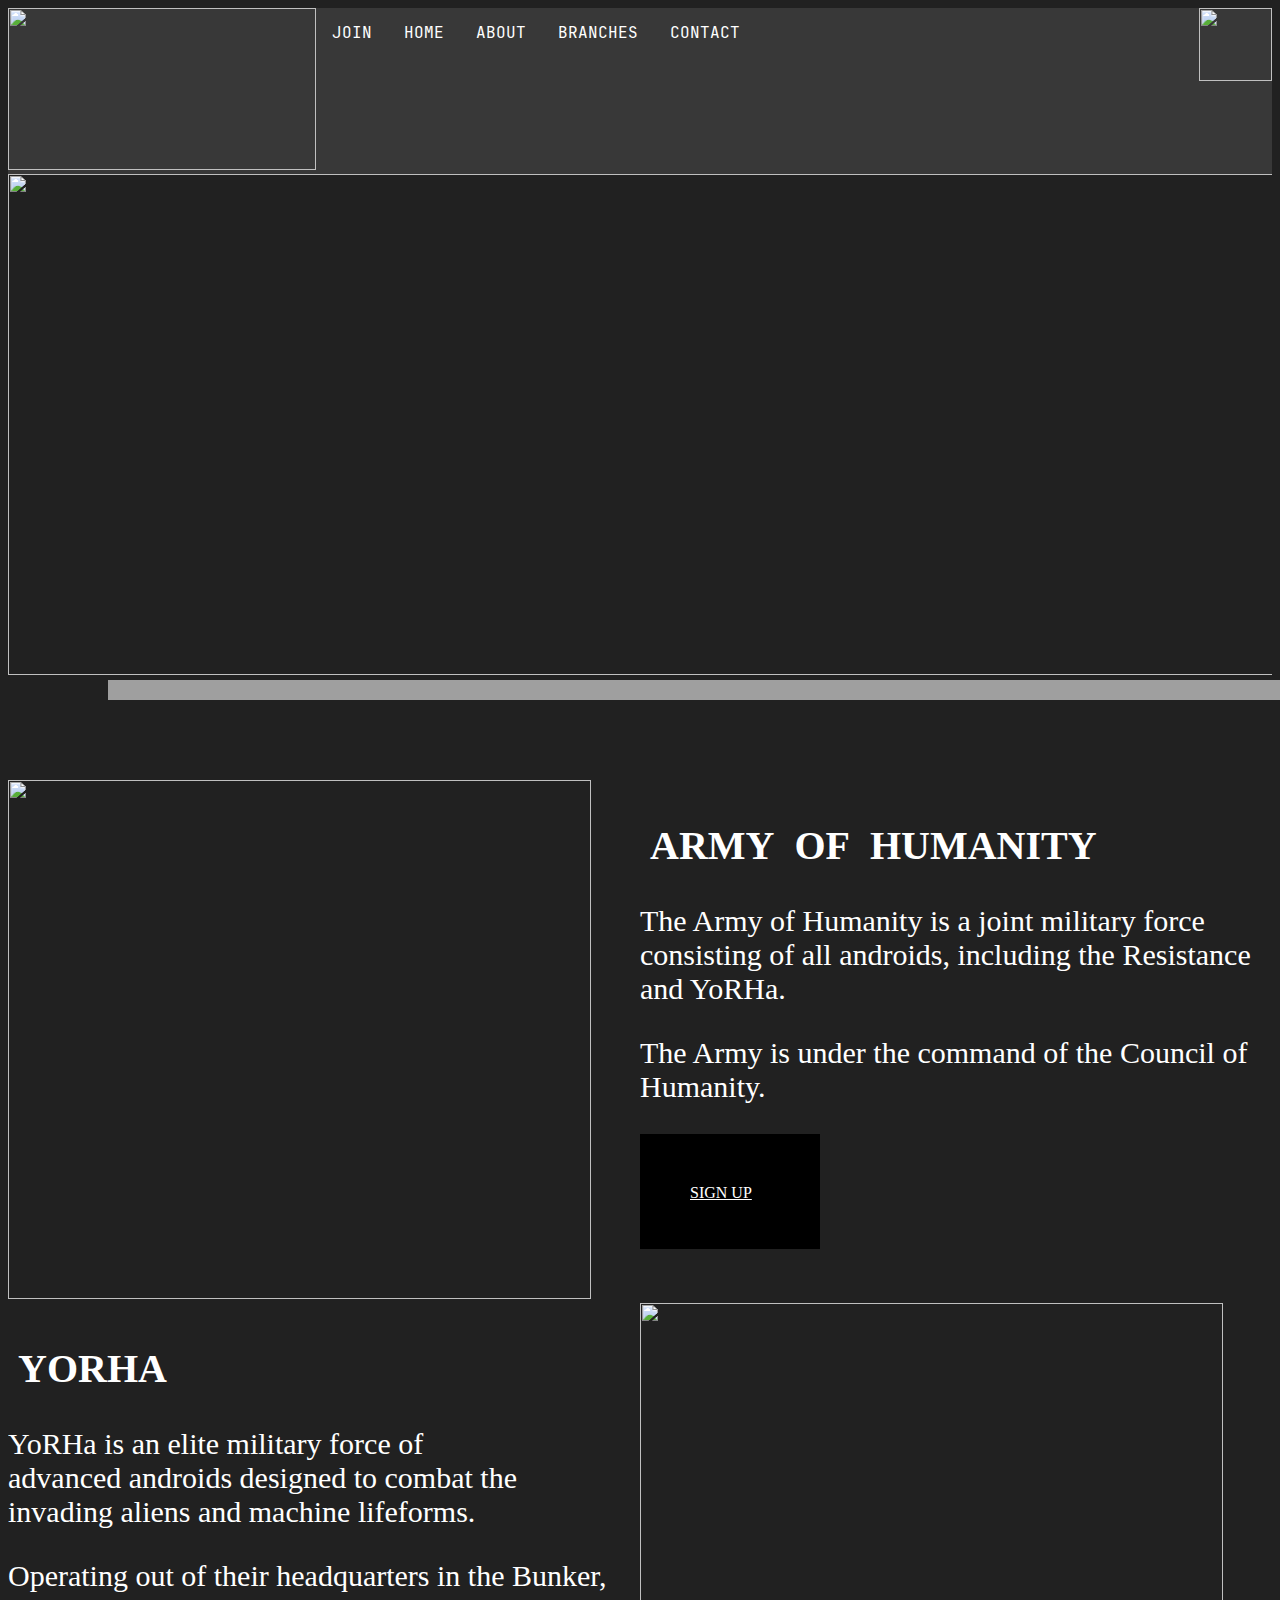
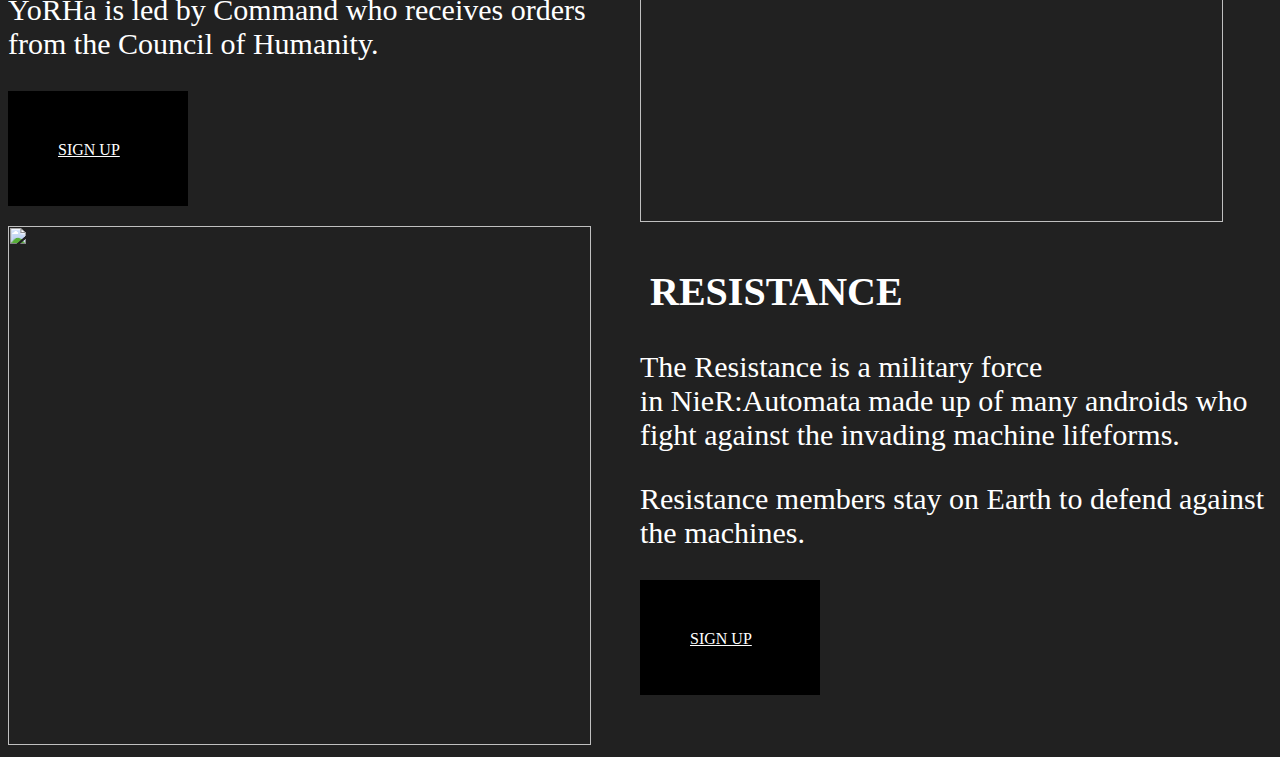
==== index.html @ aa00b7dc "Update index.html" ====
<!DOCTYPE html>
<html>
<head>
    <meta charset="UTF-8" />
    <title>YoRHa</title>
    <link rel="stylesheet" href="styles.css">
    
</head>
<ul>
    <li><img src="https://github.com/Henryje7/Henryje7.github.io/blob/main/NIER%20logo.png?raw=true" width="308" height="162"><br></li>
    <li><a href="#JOIN">JOIN</a></li>
    <li><a href="#HOME">HOME</a></li>
    <li><a href="#ABOUT">ABOUT</a></li>
    <li><a href="#BRANCHES">BRANCHES</a></li>
    <li><a href="#CONTACT">CONTACT</a></li>
    <li style="float:right"><img src="https://github.com/Henryje7/Henryje7.github.io/blob/main/icons8-flower-30.png?raw=true" width="73" height="73"></li>
  </ul>
<img src="https://github.com/Henryje7/Henryje7.github.io/blob/main/ForTheGlory.png?raw=true" class= "large" width="1559.2" height="618" >
<div class="bar">
    </div>
<div class="sidebyside">

    <div>
      <img src="https://github.com/Henryje7/Henryje7.github.io/blob/main/1st.png?raw=true"  width="583" height="519">
    </div>
    
    <div>
      <h2>ARMY OF HUMANITY</h2>
      <p>The Army of Humanity is a joint military force consisting of all androids, including the Resistance and YoRHa.</p>
      <p>The Army is under the command of the Council of Humanity.</p>
      <div class="SignUp">
        <a href="https://nier.fandom.com/wiki/Army_of_Humanity"style="color: inherit;"target="_blank">SIGN UP</a>
      </div>
    </div>
  </div>


  <div class="sidebyside">
    <div>
        <h2>YORHA</h2>
        <p>YoRHa is an elite military force of advanced androids designed to combat the invading aliens and machine lifeforms. </p>
        <p>Operating out of their headquarters in the Bunker, YoRHa is led by Command who receives orders from the Council of Humanity.</p>
        <div class="SignUp">
          <a href="https://nier.fandom.com/wiki/YoRHa"style="color: inherit;"target="_blank">SIGN UP</a>
        </div>
      </div>

    <div>
      <img src="https://github.com/Henryje7/Henryje7.github.io/blob/main/2nd.png?raw=true"  width="583" height="519">
    </div>
  </div>


  <div class="sidebyside">
    <div>
      <img src="https://github.com/Henryje7/Henryje7.github.io/blob/main/3rd.png?raw=true"  width="583" height="519">
    </div>
    
    <div>
      <h2>RESISTANCE</h2>
      <p>The Resistance is a military force in NieR:Automata made up of many androids who fight against the invading machine lifeforms.</p>
      <p>Resistance members stay on Earth to defend against the machines.</p>
      <div class="SignUp">
        <a href="https://nier.fandom.com/wiki/Resistance"style="color: inherit;"target="_blank">SIGN UP</a>
      </div>
    </div>


<body>

</body>
</html>
---- styles.css ----
@font-face {
    font-family: 'JetBrainsMono';
    src: url('JetBrainsMono-Regular.woff2') format('woff2');
    font-weight: normal;
    font-style: normal;
  }

  @font-face {
    font-family: 'dotgothic';
    src: url('dotgothic16-0-400-normal.woff2') format('woff2');
    font-weight: normal;
    font-style: normal;
  }



  
body{
    background-color: #212121;
}

ul {
    list-style-type: none;
    margin: 0;
    padding: 0;
    overflow: hidden;
    background-color: #383838;
}
  
li {
    float: left;
}
  
li a{
    font-family: "JetBrainsMono";
    font-size: 20;
    display: block;
    color: white;
    text-align: center;
    padding: 14px 16px;
    text-decoration: none;
}
  
li a:hover {
    background-color: #1a1a1a;
  }

img.large{
    height: 100%;
    margin: 0;
    padding: 0;
}

img.large {
    padding: 0;
    display: block;
    margin: 0 auto;
    max-height: 100%;
    max-width: 100%;
}
div.bar {
    background-color: #9F9F9F;
    width: 1400px;
    margin-left: 100px;
    padding: 10px;
    margin-top: 5px;
 	margin-bottom: 80px;
  }
div.sidebyside {
    width:100%;
    overflow:auto;
  }
div.sidebyside div {
    width:50%;  
    float:left;
  }
div.sidebyside div h2{
    font-family: "dotgothic";
    font-size: 40px;
    color: white;
    border-left: 10px black;
    padding-left: 10px;
}
div.sidebyside div p{
    color: white;
    font-size: 30px;
}
div.sidebyside div div.SignUp {
    color: white;
    background-color: black;
    border: 50px solid black;
    width: 80px;
    height: 15px;
   
 	
  }
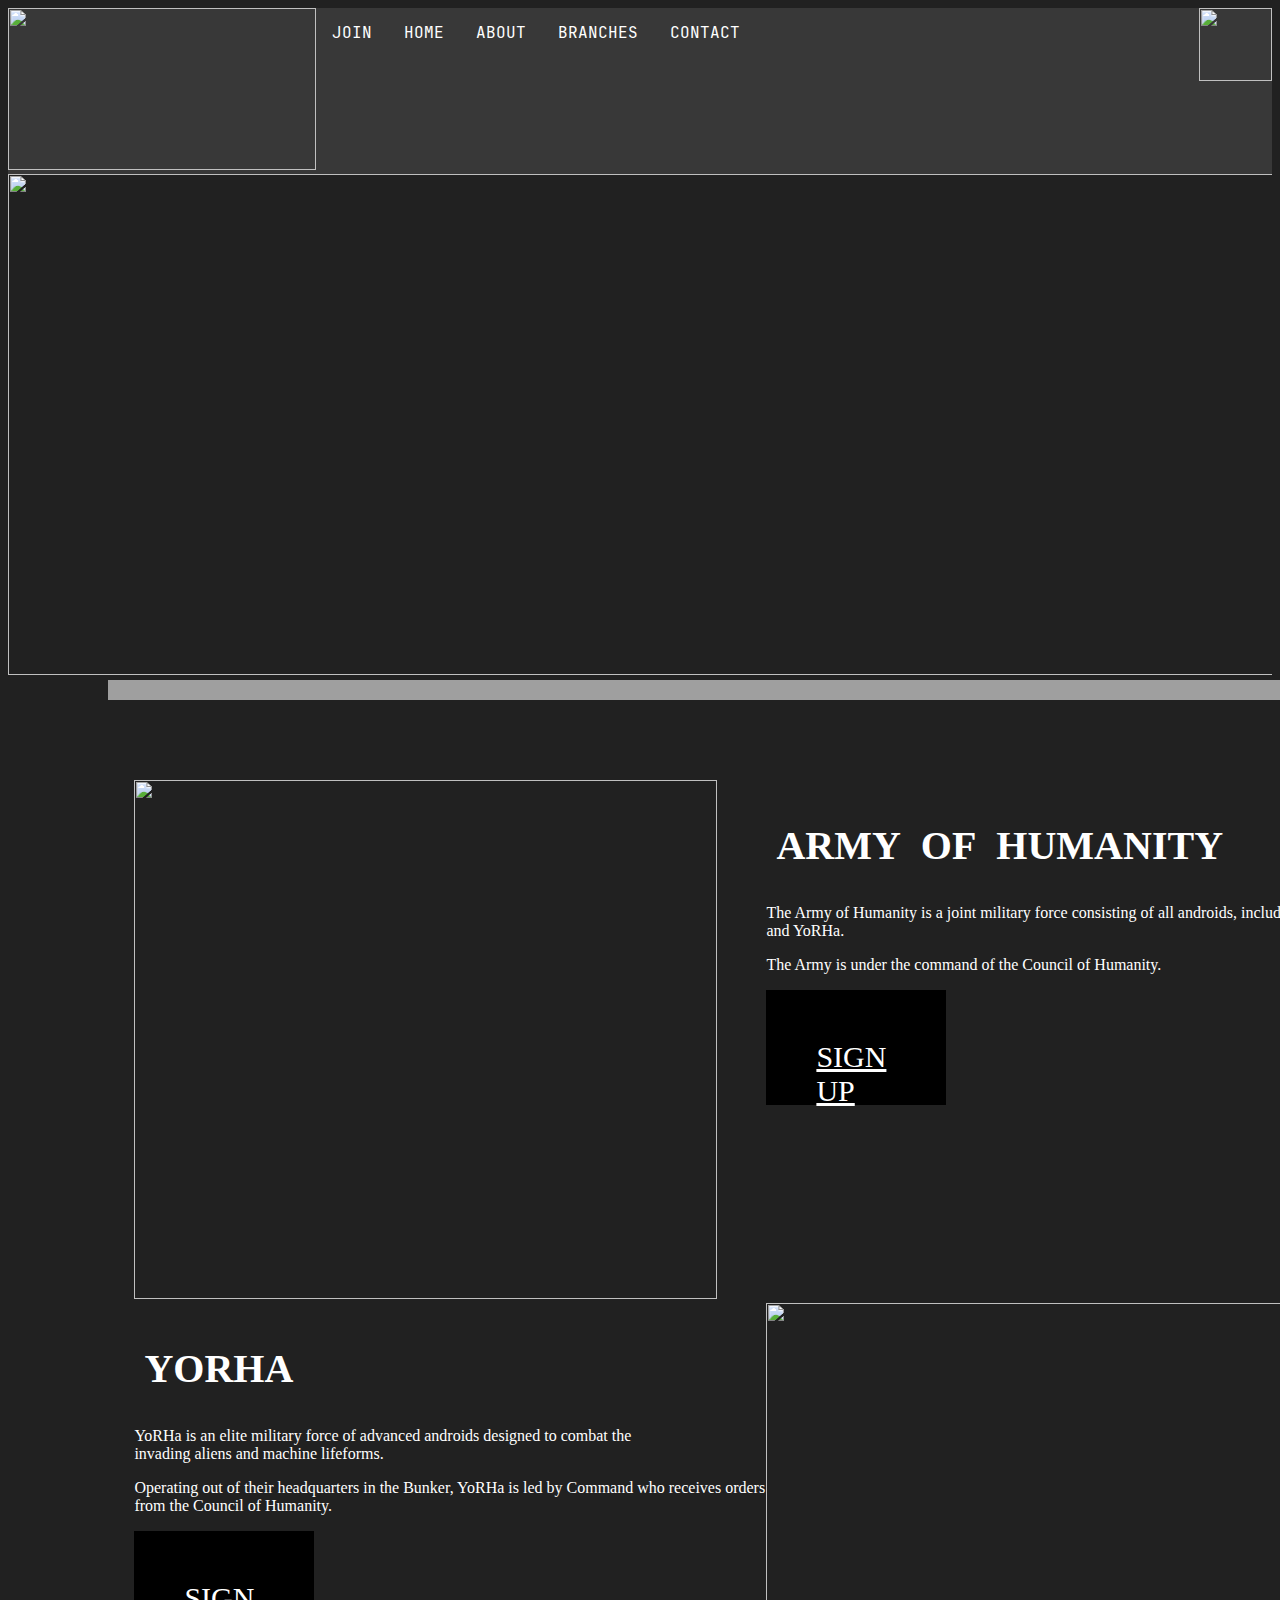
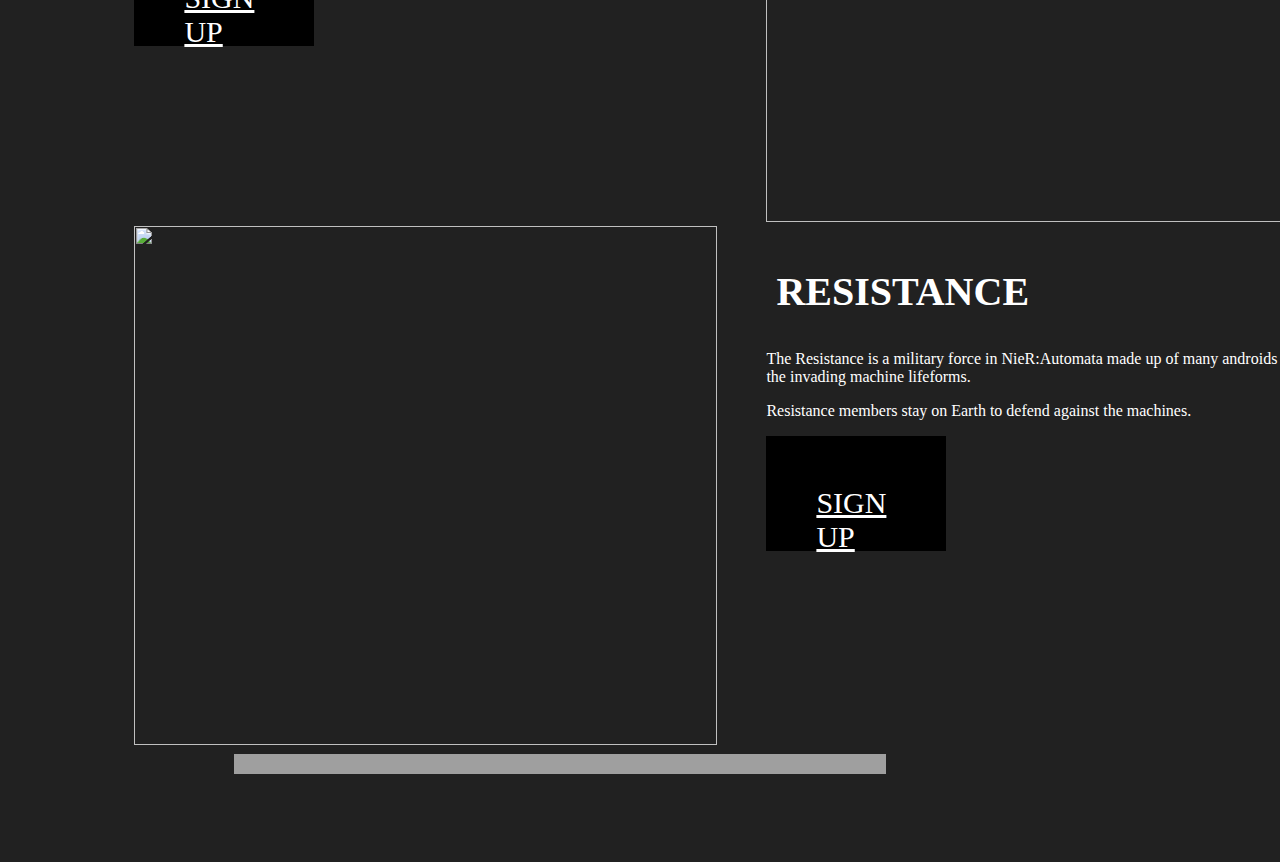
==== commit cc482a80: "Update index.html" ====
--- a/index.html
+++ b/index.html
@@ -65,7 +65,8 @@
       </div>
     </div>
 
-
+<div class="bar">
+    </div>
 <body>
 
 </body>
--- a/styles.css
+++ b/styles.css
@@ -60,7 +60,7 @@
 }
 div.bar {
     background-color: #9F9F9F;
-    width: 1400px;
+    width: 1300px;
     margin-left: 100px;
     padding: 10px;
     margin-top: 5px;
@@ -69,6 +69,7 @@
 div.sidebyside {
     width:100%;
     overflow:auto;
+    margin-left: 10%;
   }
 div.sidebyside div {
     width:50%;  
@@ -83,14 +84,14 @@
 }
 div.sidebyside div p{
     color: white;
+    font-family:'Franklin Gothic Medium', 'Arial Narrow', Arial, sans-serif
     font-size: 30px;
 }
 div.sidebyside div div.SignUp {
     color: white;
+    font-size: 30px;
     background-color: black;
     border: 50px solid black;
     width: 80px;
     height: 15px;
-   
- 	
   }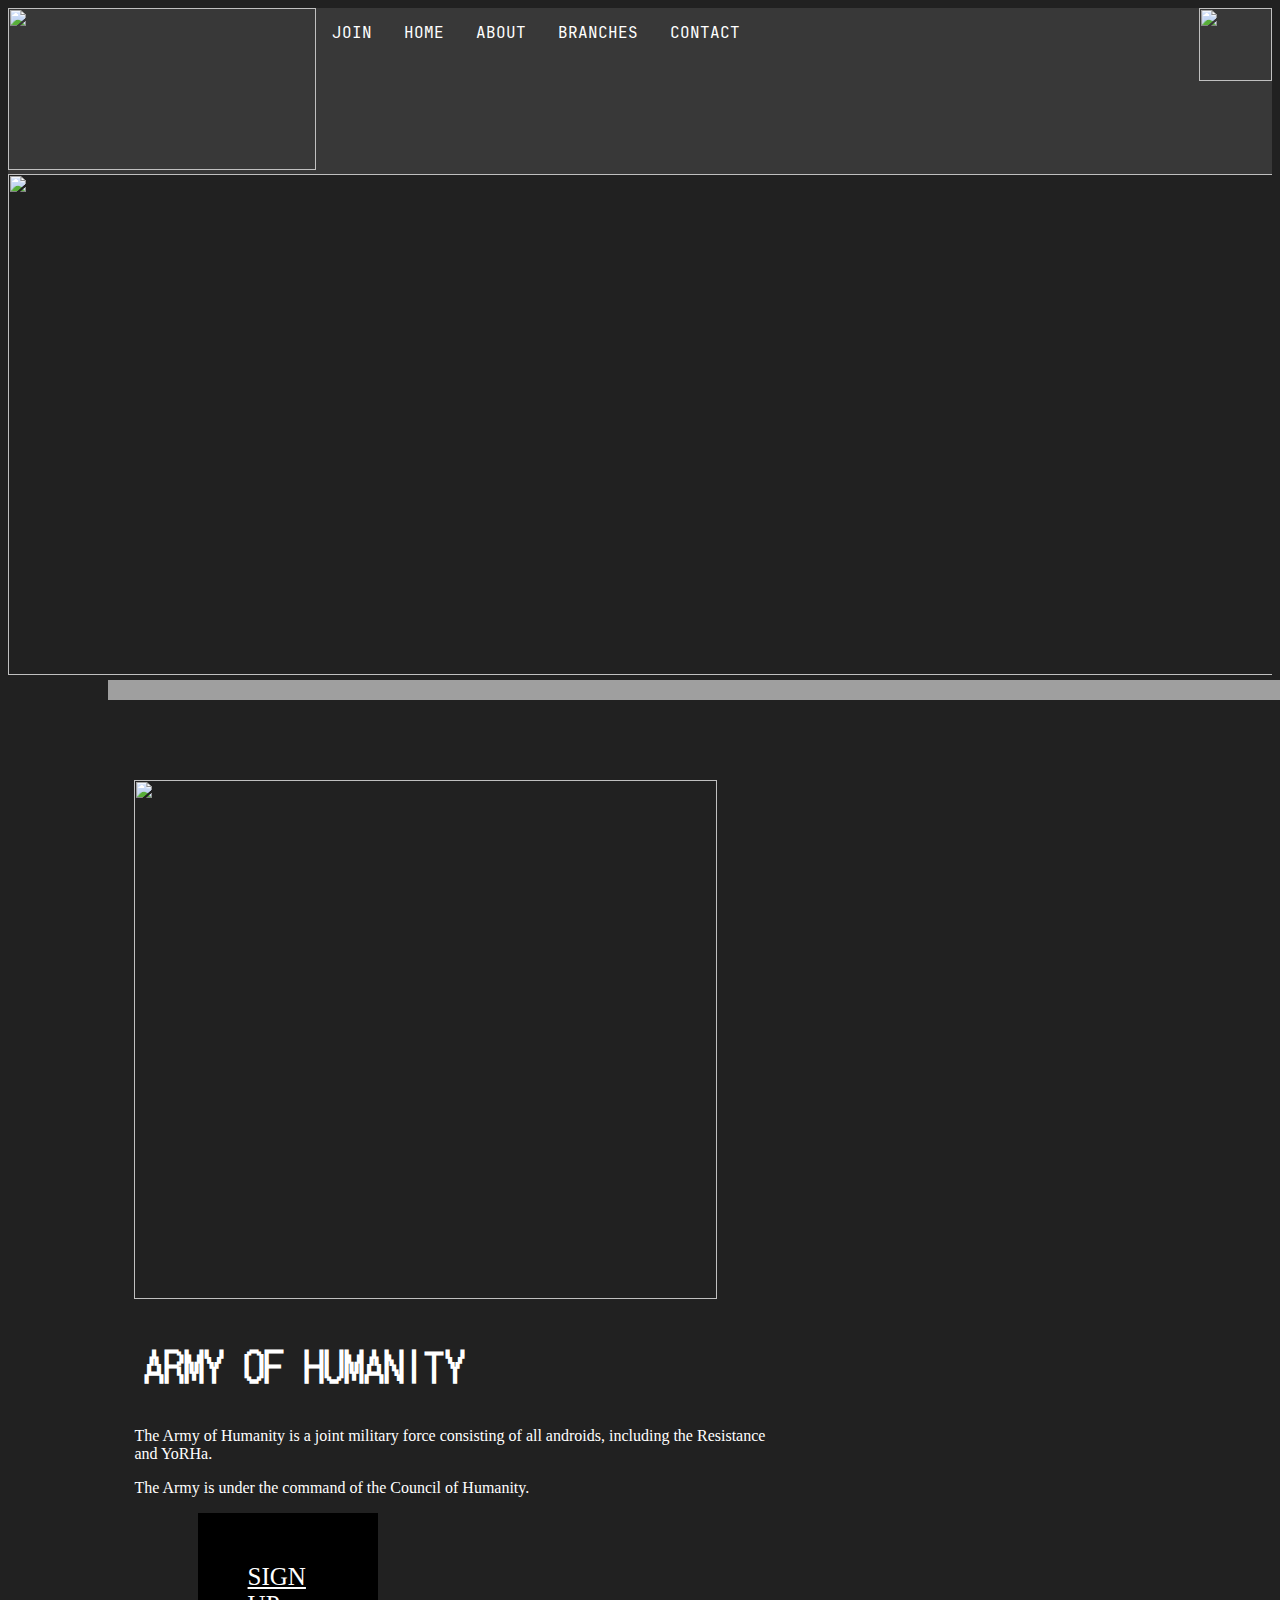
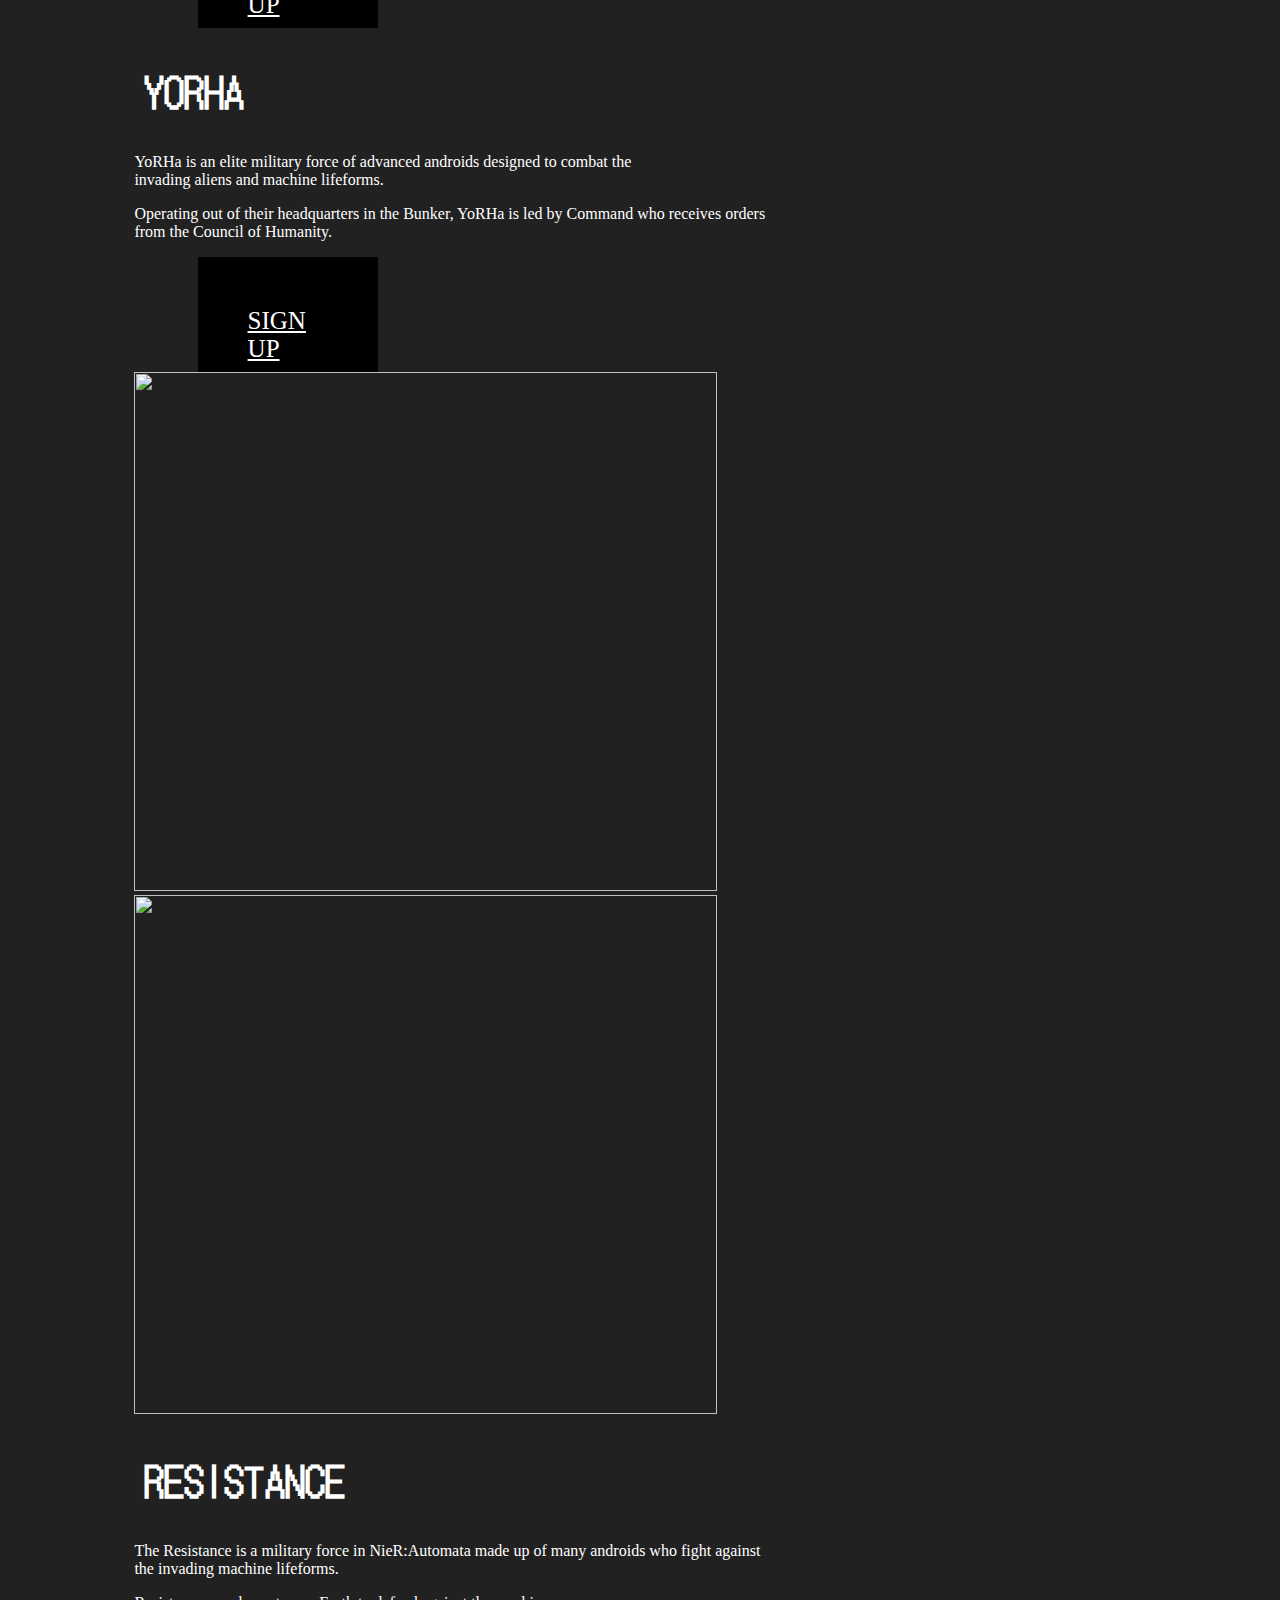
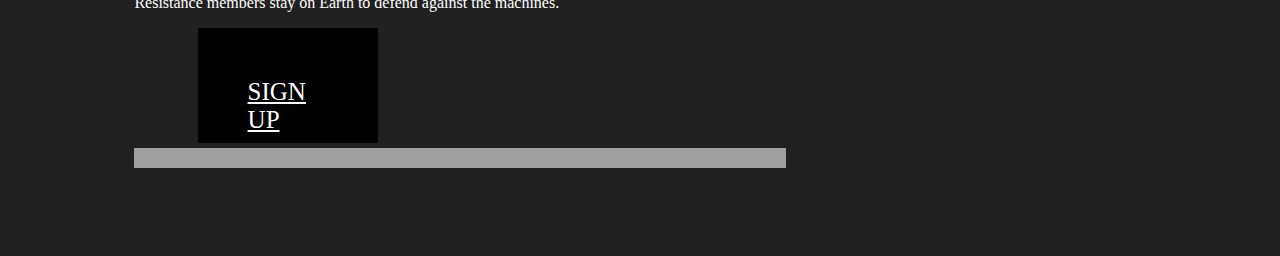
==== commit cb4840fa: "wdsaf" ====
--- a/index.html
+++ b/index.html
@@ -3,6 +3,7 @@
 <head>
     <meta charset="UTF-8" />
     <title>YoRHa</title>
+    <link href='https://fonts.googleapis.com/css?family=DotGothic16' rel='stylesheet'>
     <link rel="stylesheet" href="styles.css">
     
 </head>
@@ -67,7 +68,4 @@
 
 <div class="bar">
     </div>
-<body>
-
-</body>
 </html>--- a/styles.css
+++ b/styles.css
@@ -69,14 +69,15 @@
 div.sidebyside {
     width:100%;
     overflow:auto;
-    margin-left: 10%;
+    
   }
 div.sidebyside div {
     width:50%;  
     float:left;
+    margin-left: 10%;
   }
 div.sidebyside div h2{
-    font-family: "dotgothic";
+    font-family: 'DotGothic16';
     font-size: 40px;
     color: white;
     border-left: 10px black;
@@ -89,7 +90,7 @@
 }
 div.sidebyside div div.SignUp {
     color: white;
-    font-size: 30px;
+    font-size: 25px;
     background-color: black;
     border: 50px solid black;
     width: 80px;
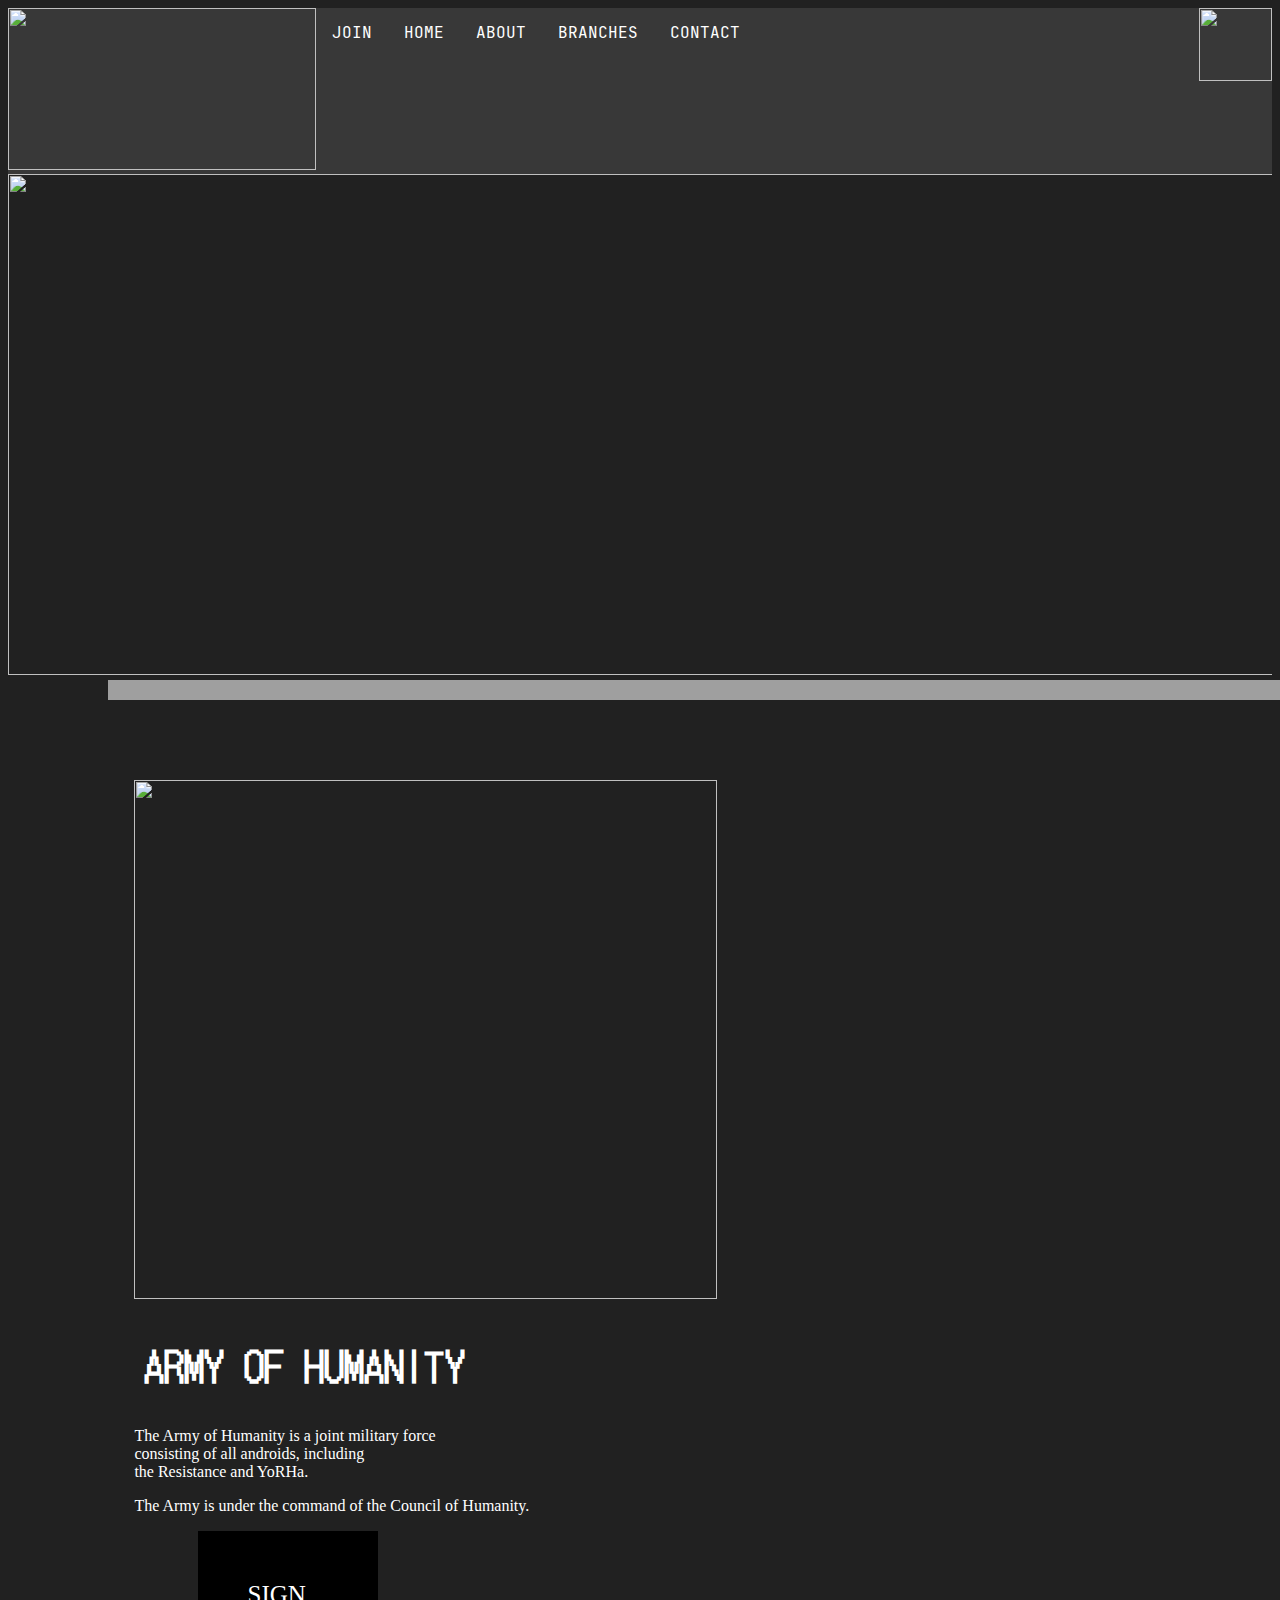
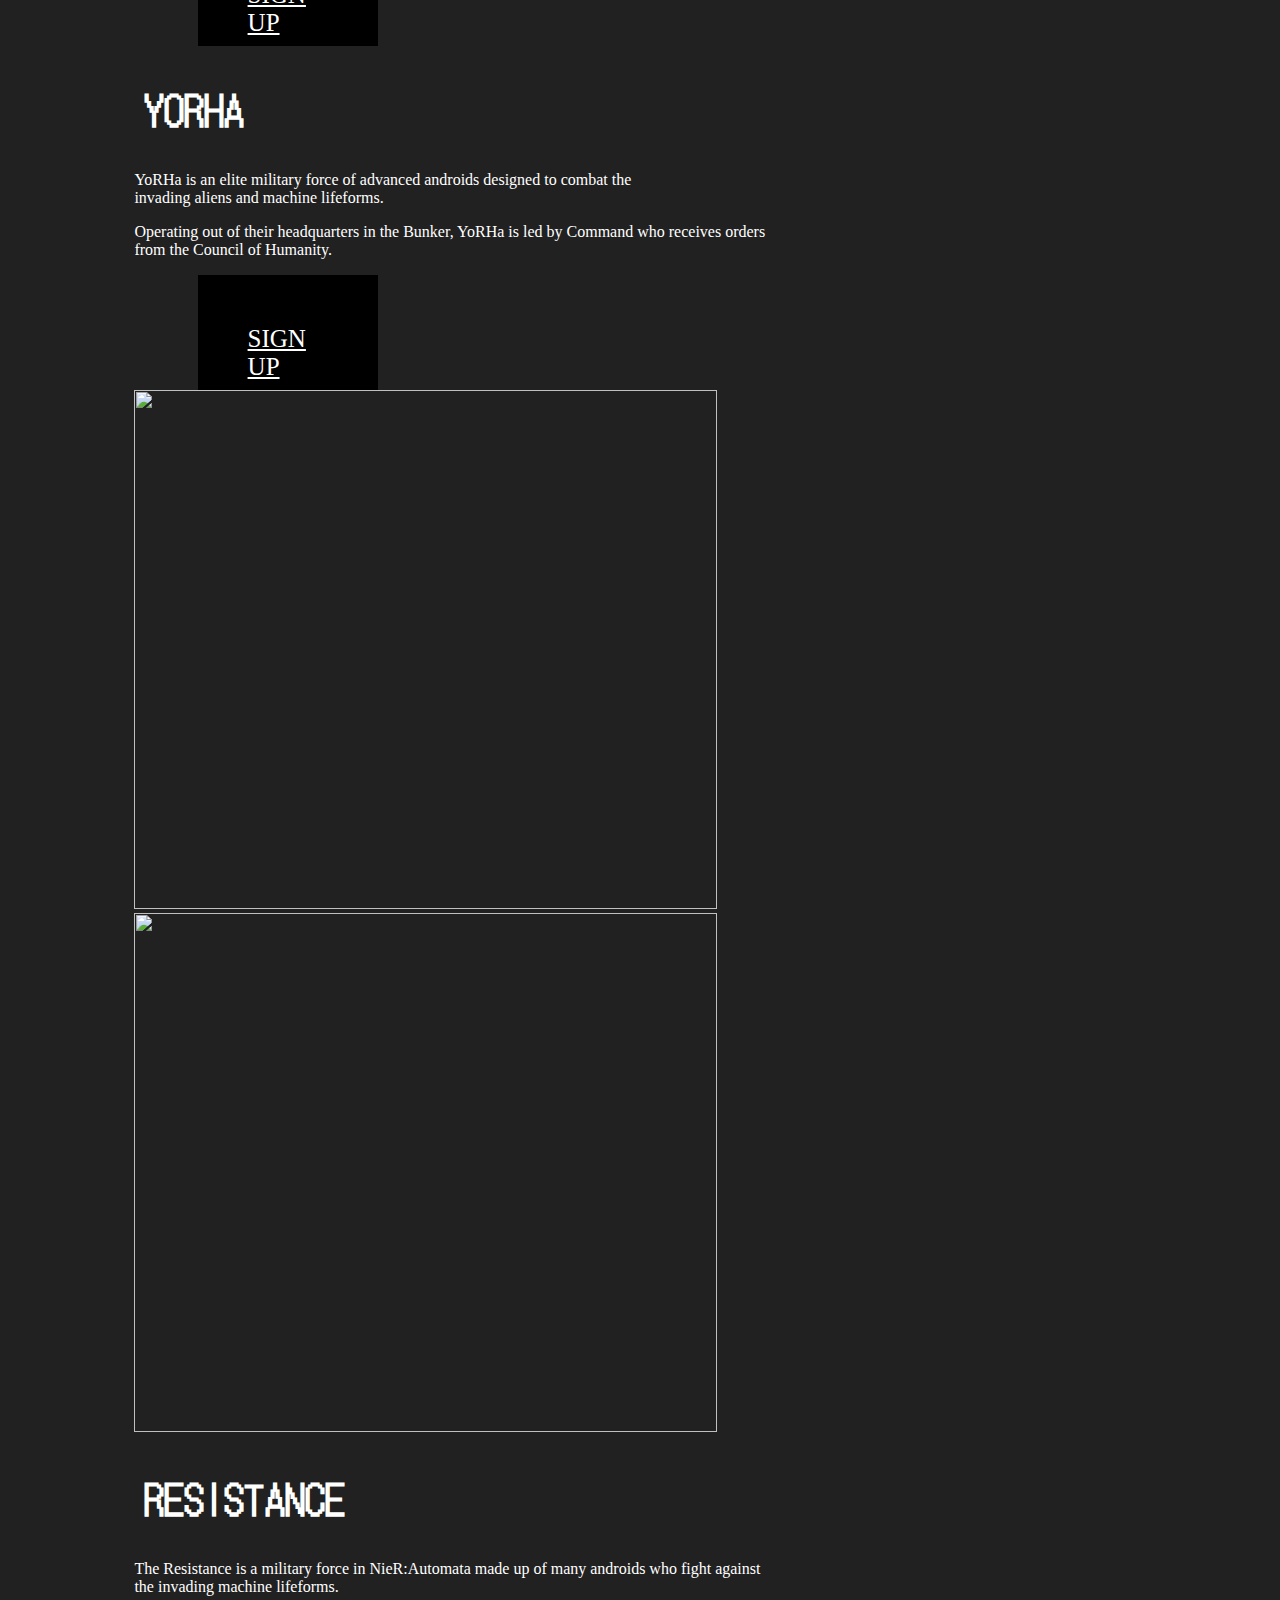
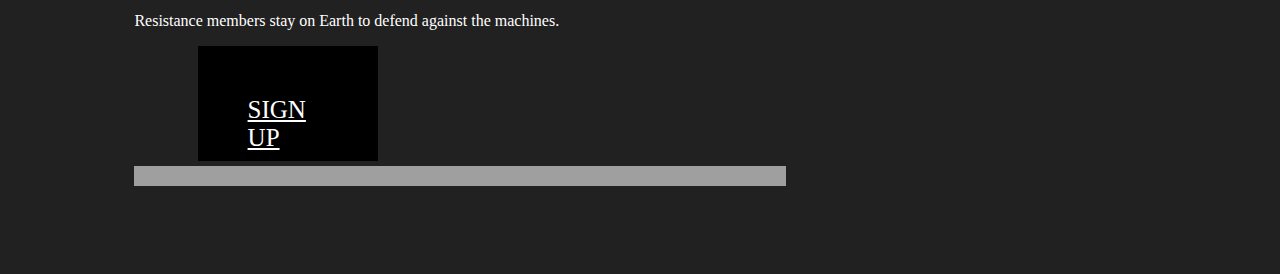
==== commit f5eeb38a: "Update index.html" ====
--- a/index.html
+++ b/index.html
@@ -27,7 +27,7 @@
     
     <div>
       <h2>ARMY OF HUMANITY</h2>
-      <p>The Army of Humanity is a joint military force consisting of all androids, including the Resistance and YoRHa.</p>
+      <p>The Army of Humanity is a joint military force<br>consisting of all androids, including<br>the Resistance and YoRHa.</p>
       <p>The Army is under the command of the Council of Humanity.</p>
       <div class="SignUp">
         <a href="https://nier.fandom.com/wiki/Army_of_Humanity"style="color: inherit;"target="_blank">SIGN UP</a>
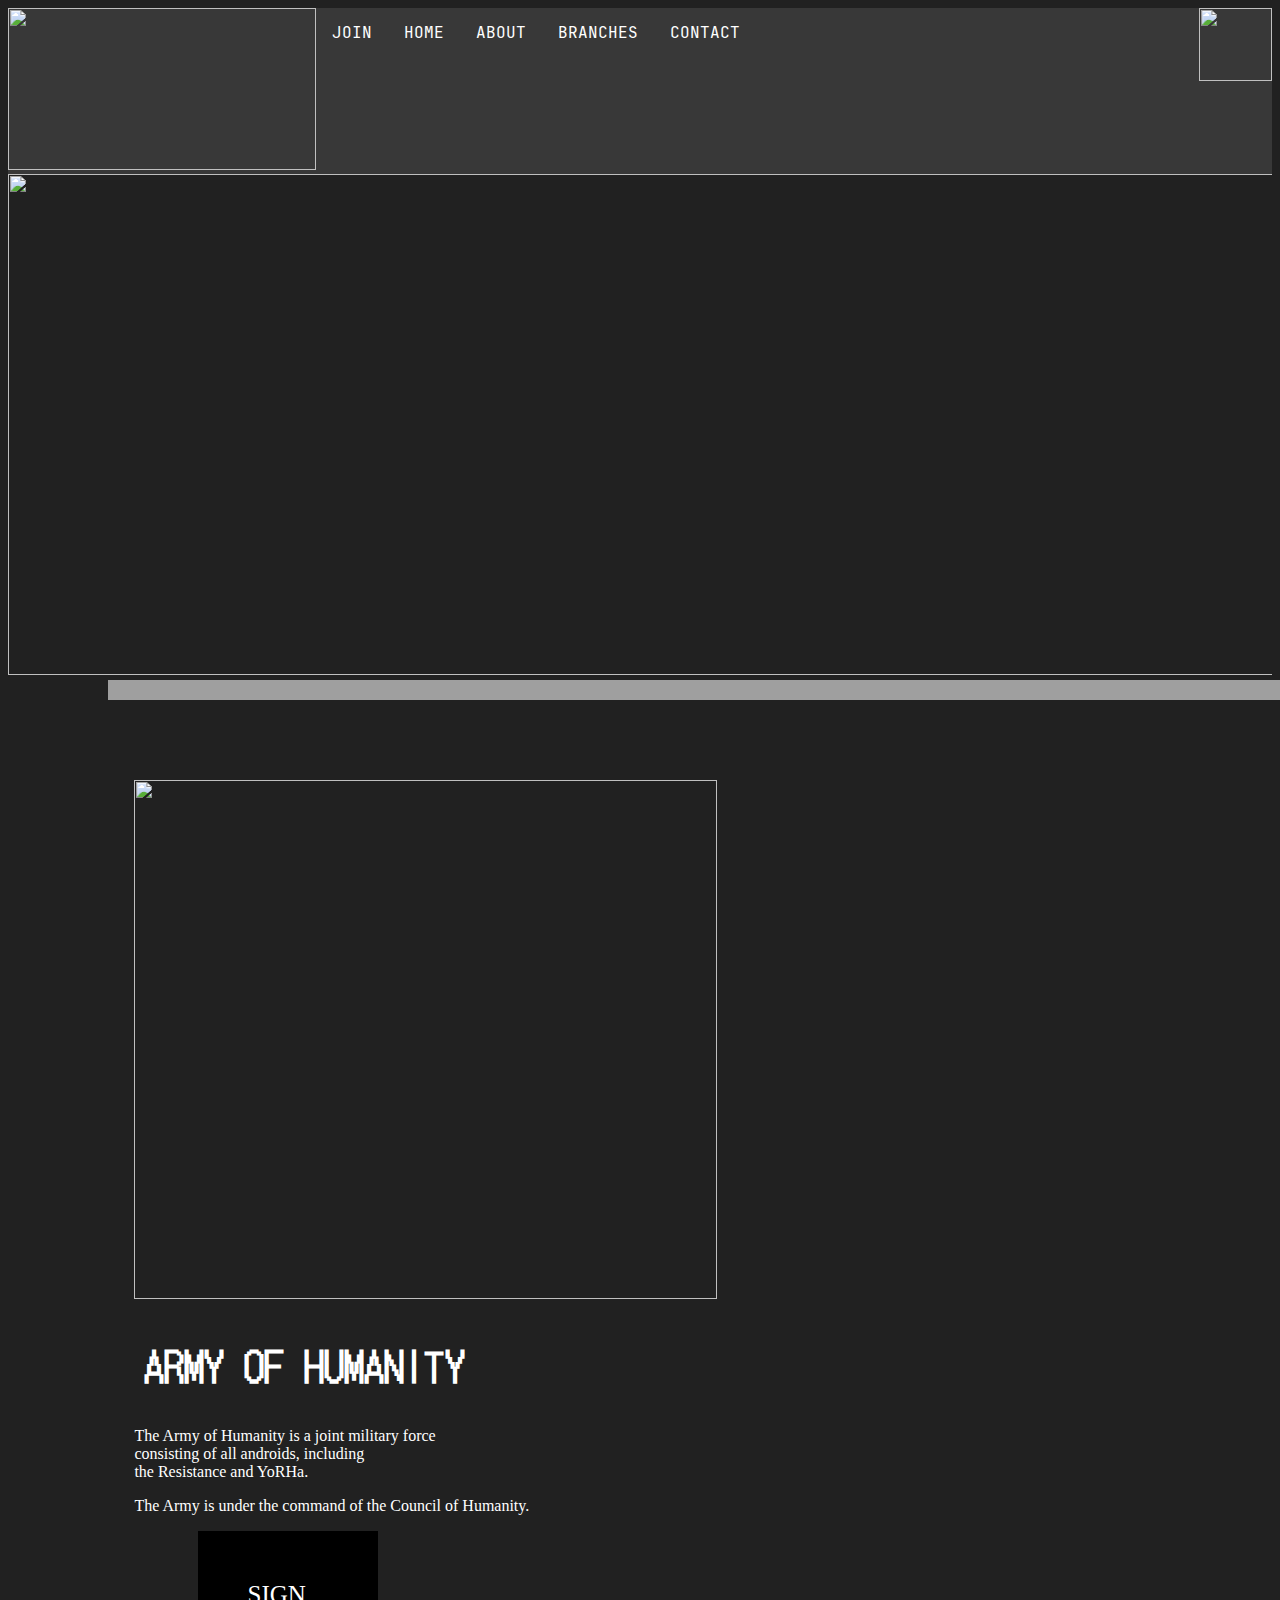
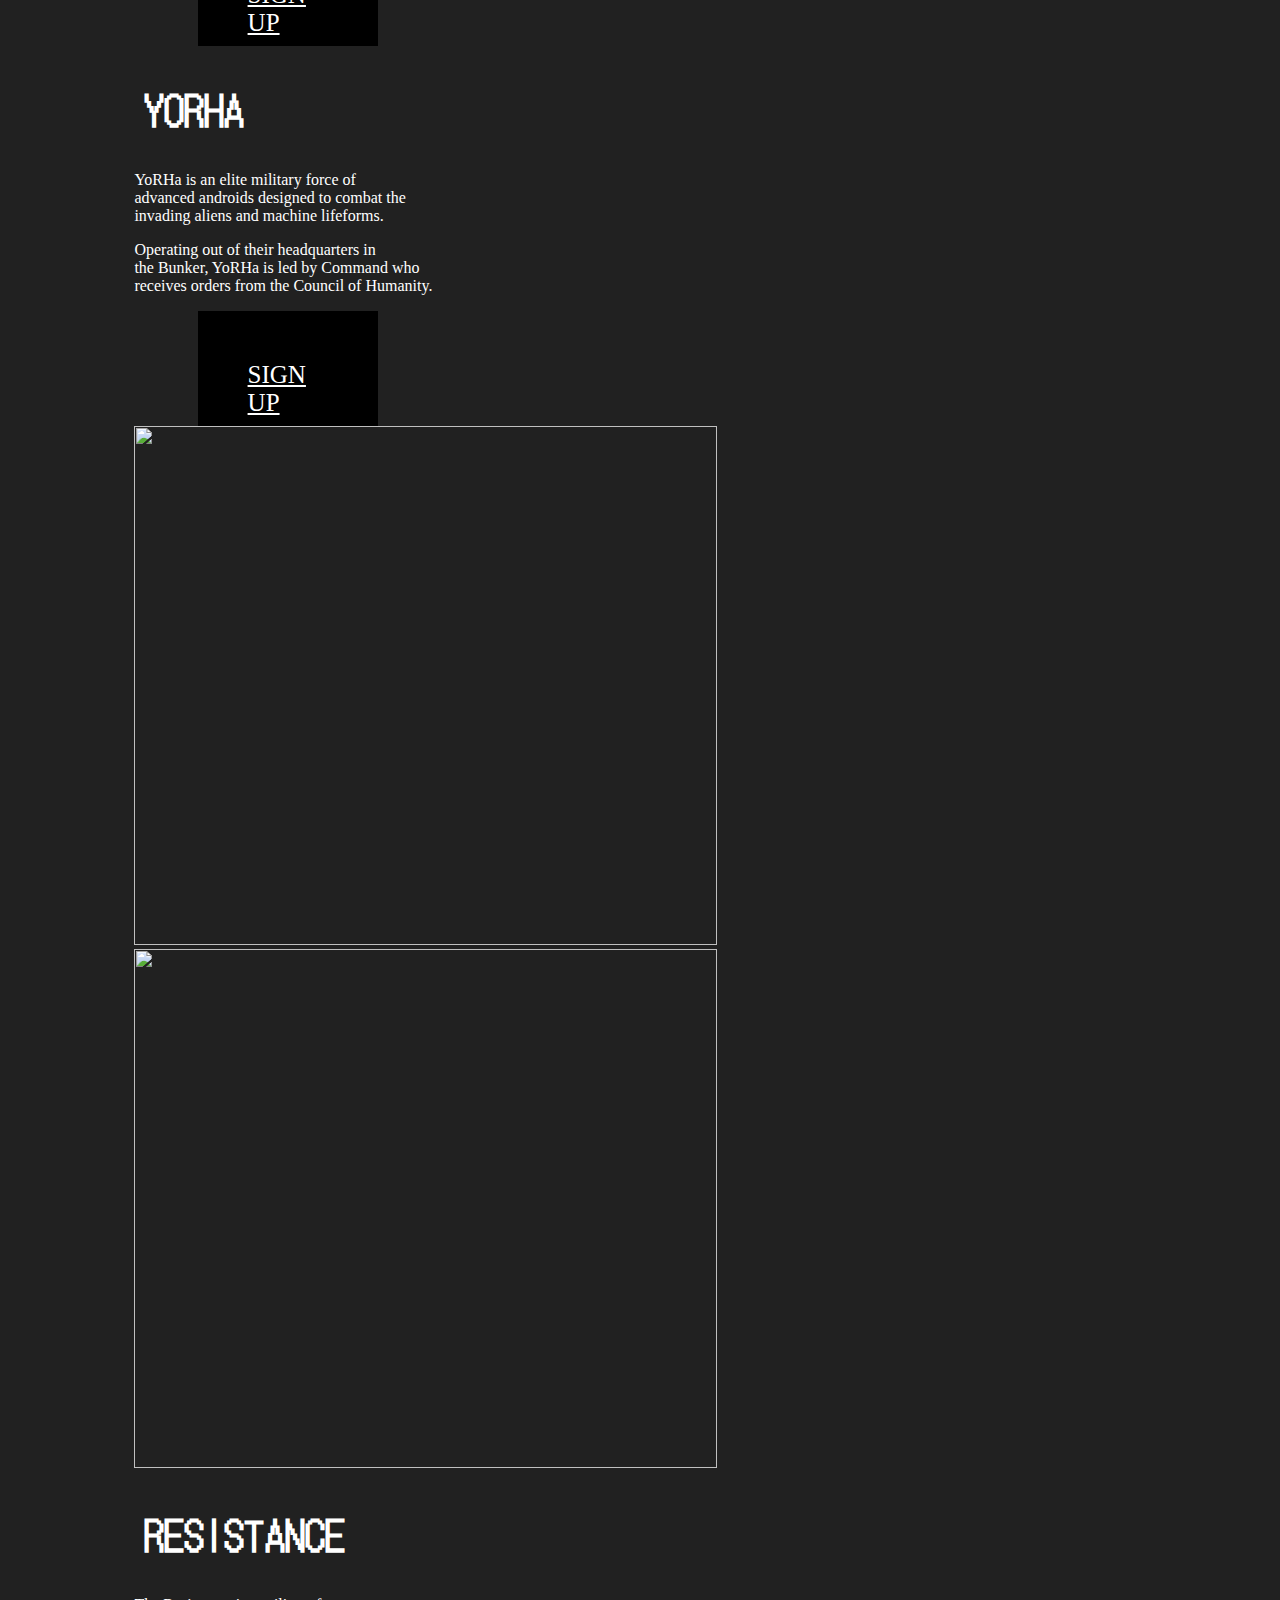
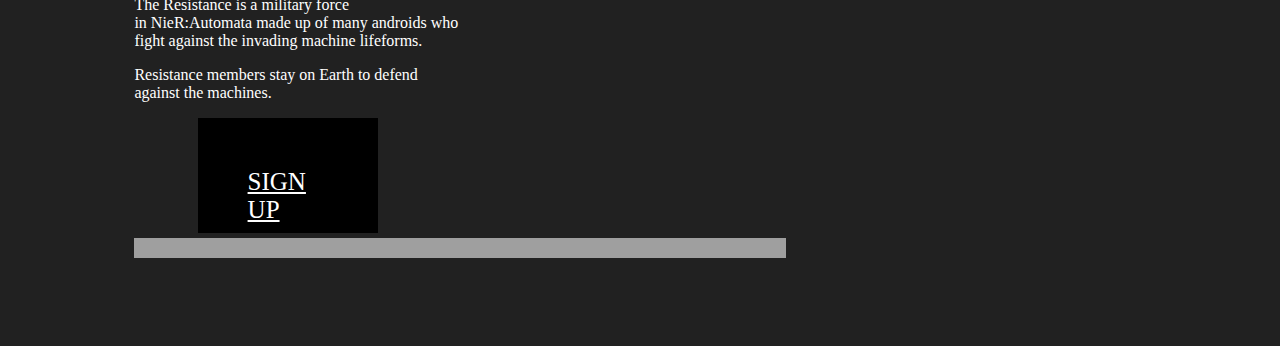
==== commit 4afc746e: "Update index.html" ====
--- a/index.html
+++ b/index.html
@@ -39,8 +39,8 @@
   <div class="sidebyside">
     <div>
         <h2>YORHA</h2>
-        <p>YoRHa is an elite military force of advanced androids designed to combat the invading aliens and machine lifeforms. </p>
-        <p>Operating out of their headquarters in the Bunker, YoRHa is led by Command who receives orders from the Council of Humanity.</p>
+        <p>YoRHa is an elite military force of<br>advanced androids designed to combat the<br>invading aliens and machine lifeforms. </p>
+        <p>Operating out of their headquarters in<br>the Bunker, YoRHa is led by Command who<br>receives orders from the Council of Humanity.</p>
         <div class="SignUp">
           <a href="https://nier.fandom.com/wiki/YoRHa"style="color: inherit;"target="_blank">SIGN UP</a>
         </div>
@@ -59,8 +59,8 @@
     
     <div>
       <h2>RESISTANCE</h2>
-      <p>The Resistance is a military force in NieR:Automata made up of many androids who fight against the invading machine lifeforms.</p>
-      <p>Resistance members stay on Earth to defend against the machines.</p>
+      <p>The Resistance is a military force<br>in NieR:Automata made up of many androids who<br>fight against the invading machine lifeforms.</p>
+      <p>Resistance members stay on Earth to defend<br>against the machines.</p>
       <div class="SignUp">
         <a href="https://nier.fandom.com/wiki/Resistance"style="color: inherit;"target="_blank">SIGN UP</a>
       </div>
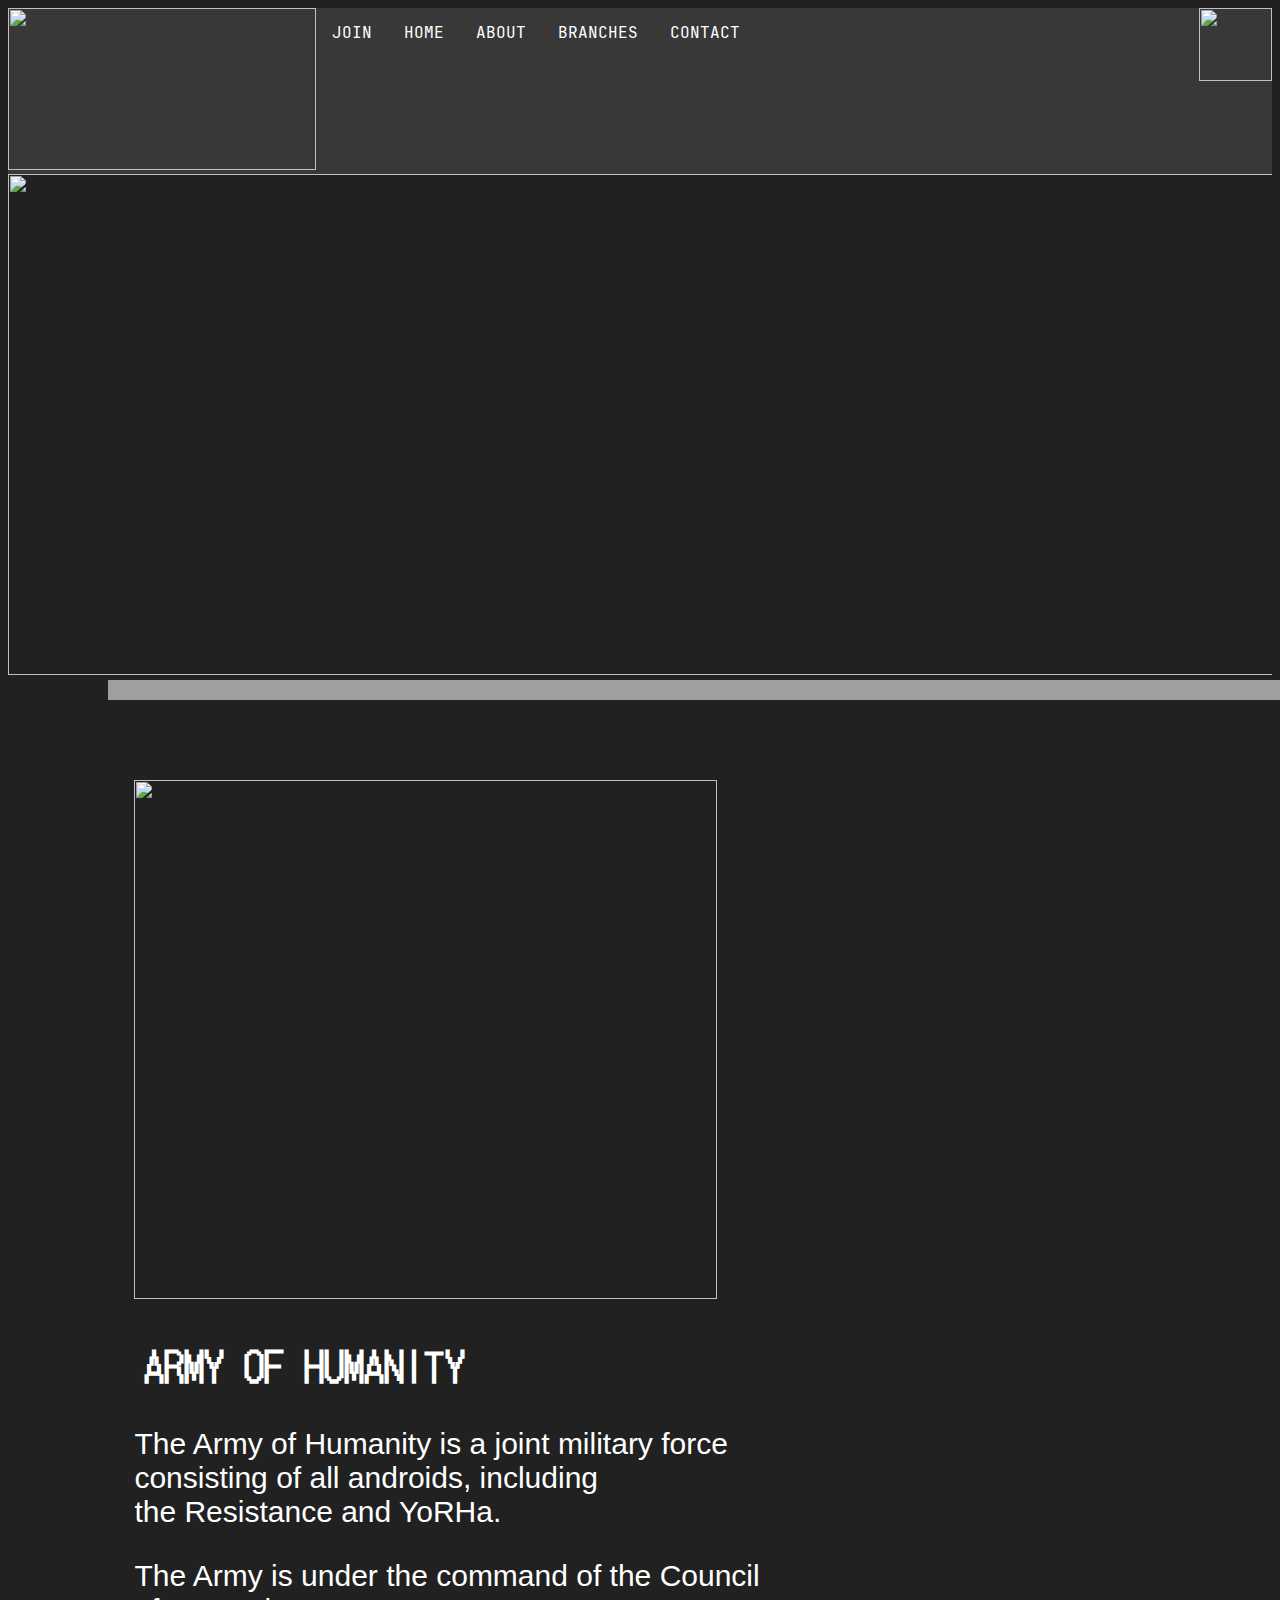
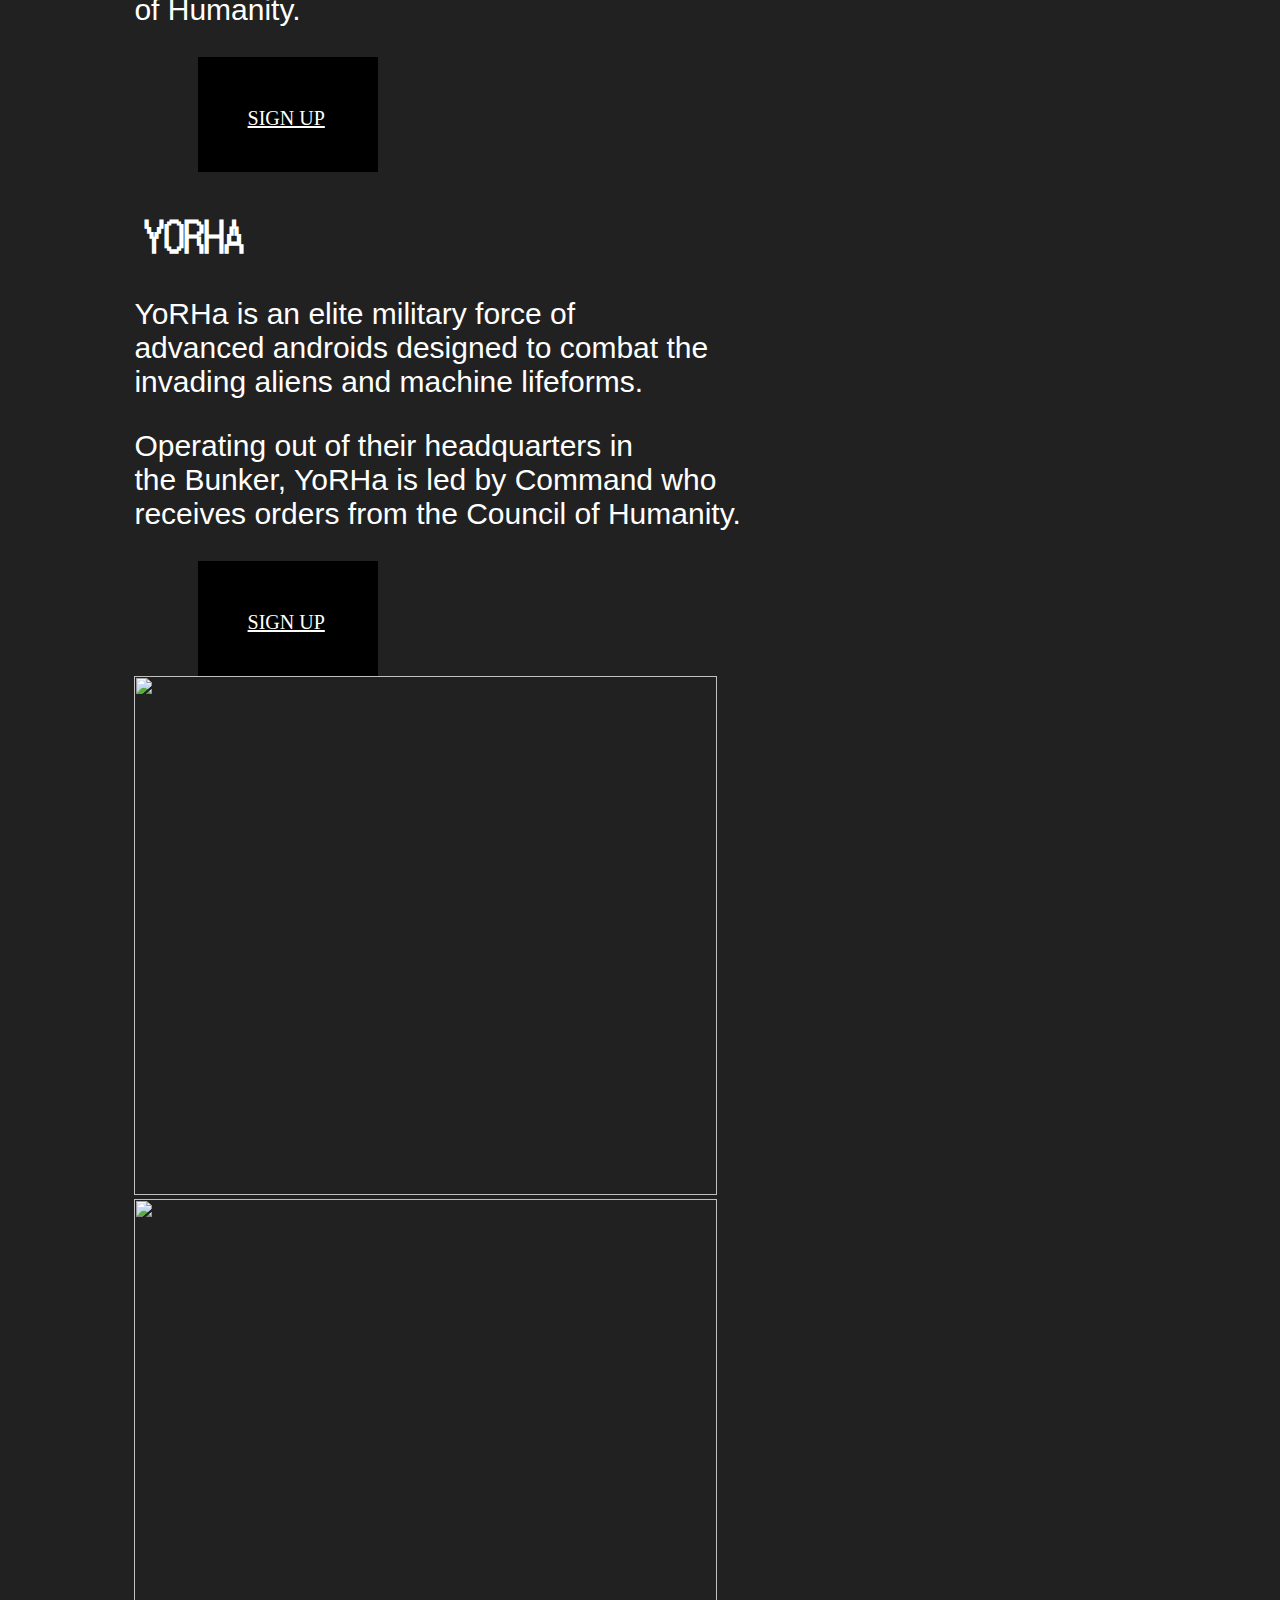
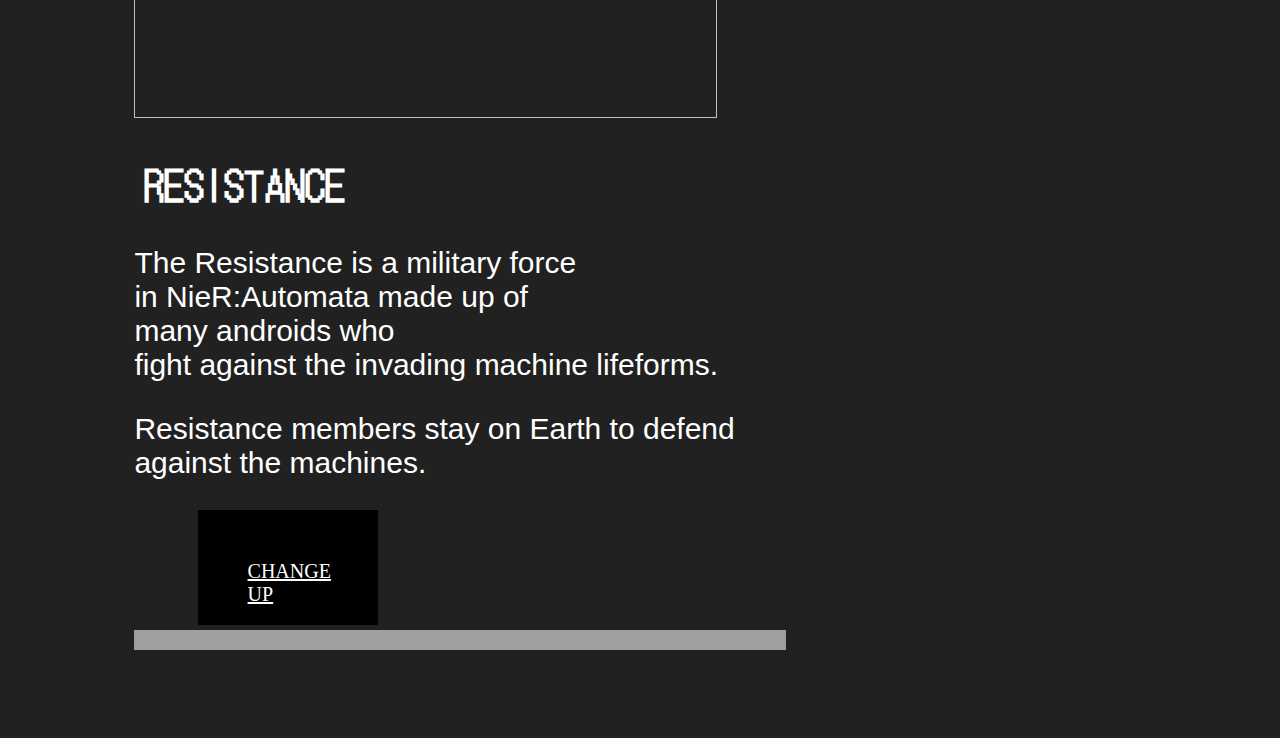
==== commit 6b5da7aa: "Update index.html" ====
--- a/index.html
+++ b/index.html
@@ -62,7 +62,7 @@
       <p>The Resistance is a military force<br>in NieR:Automata made up of many androids who<br>fight against the invading machine lifeforms.</p>
       <p>Resistance members stay on Earth to defend<br>against the machines.</p>
       <div class="SignUp">
-        <a href="https://nier.fandom.com/wiki/Resistance"style="color: inherit;"target="_blank">SIGN UP</a>
+        <a href="https://nier.fandom.com/wiki/Resistance"style="color: inherit;"target="_blank">CHANGE UP</a>
       </div>
     </div>
 
--- a/styles.css
+++ b/styles.css
@@ -85,12 +85,12 @@
 }
 div.sidebyside div p{
     color: white;
-    font-family:'Franklin Gothic Medium', 'Arial Narrow', Arial, sans-serif
+    font-family:'Franklin Gothic Medium', 'Arial Narrow', Arial, sans-serif;
     font-size: 30px;
 }
 div.sidebyside div div.SignUp {
     color: white;
-    font-size: 25px;
+    font-size: 20px;
     background-color: black;
     border: 50px solid black;
     width: 80px;
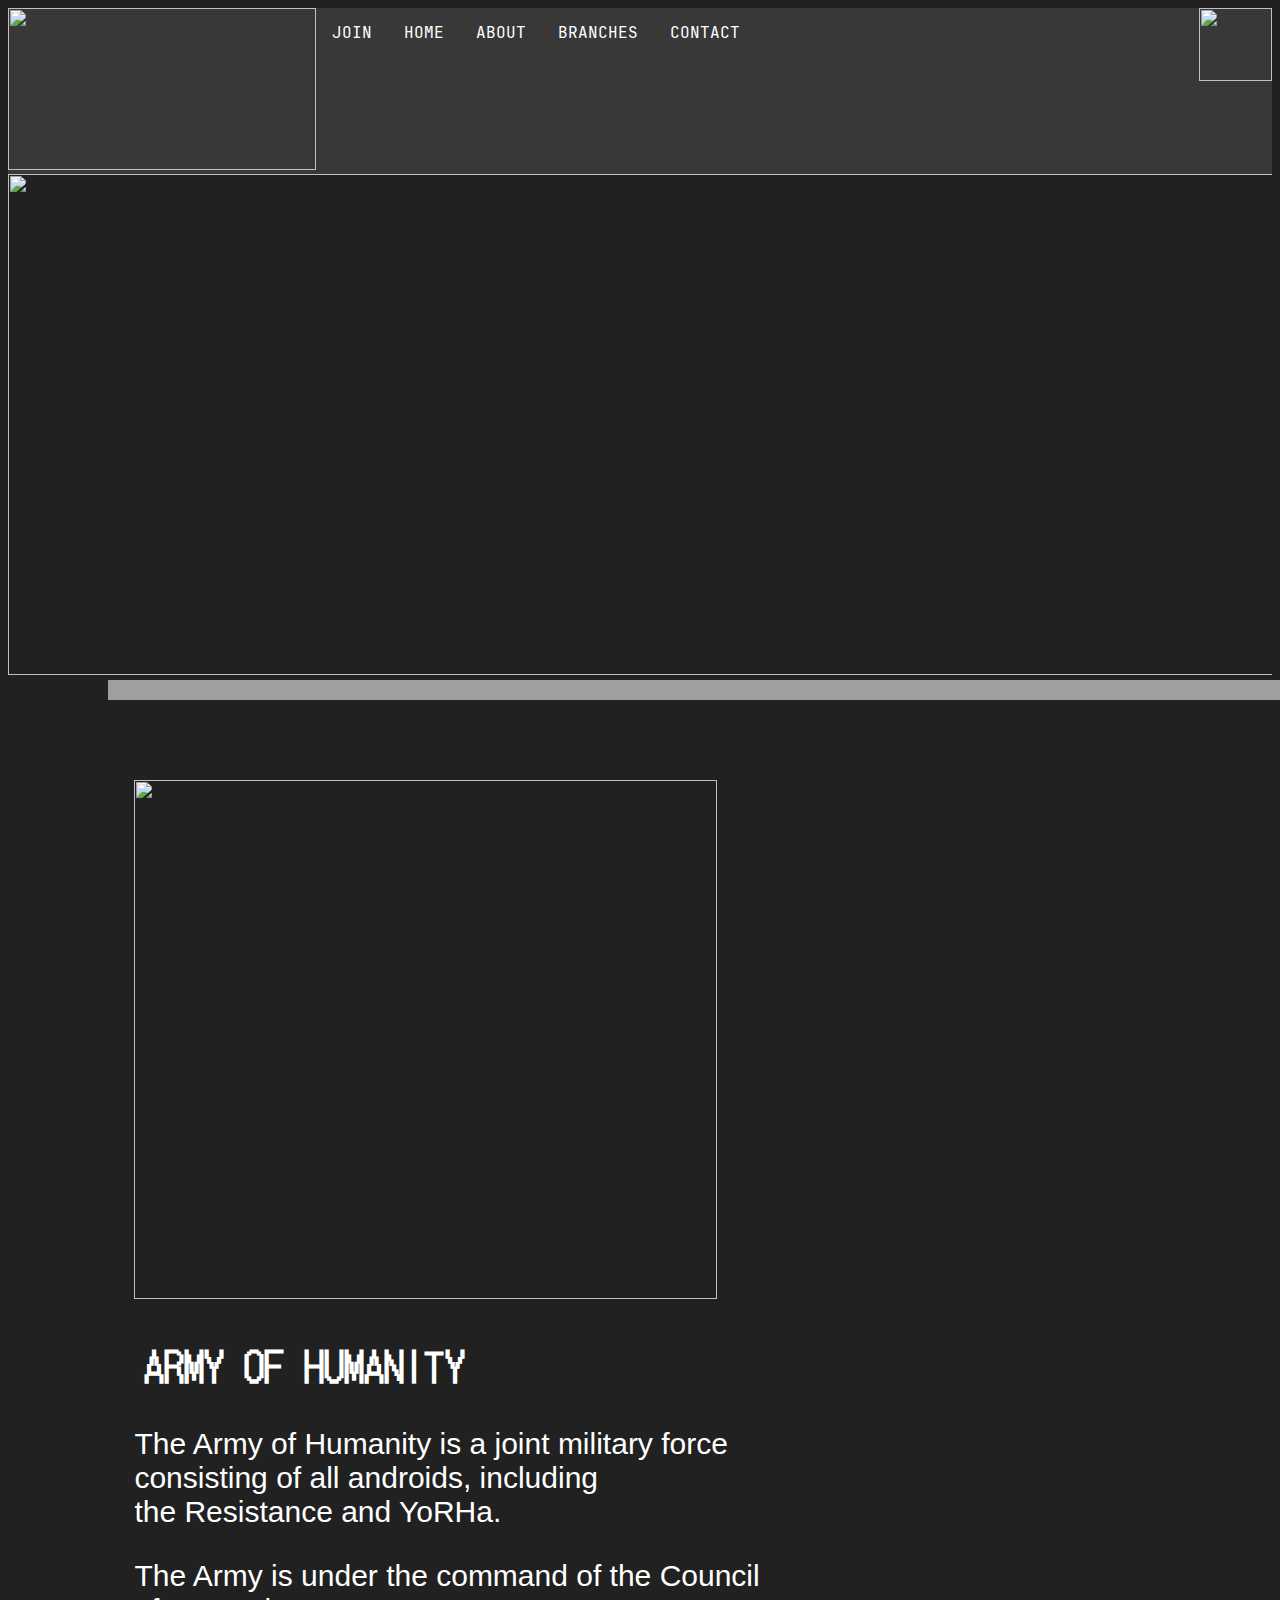
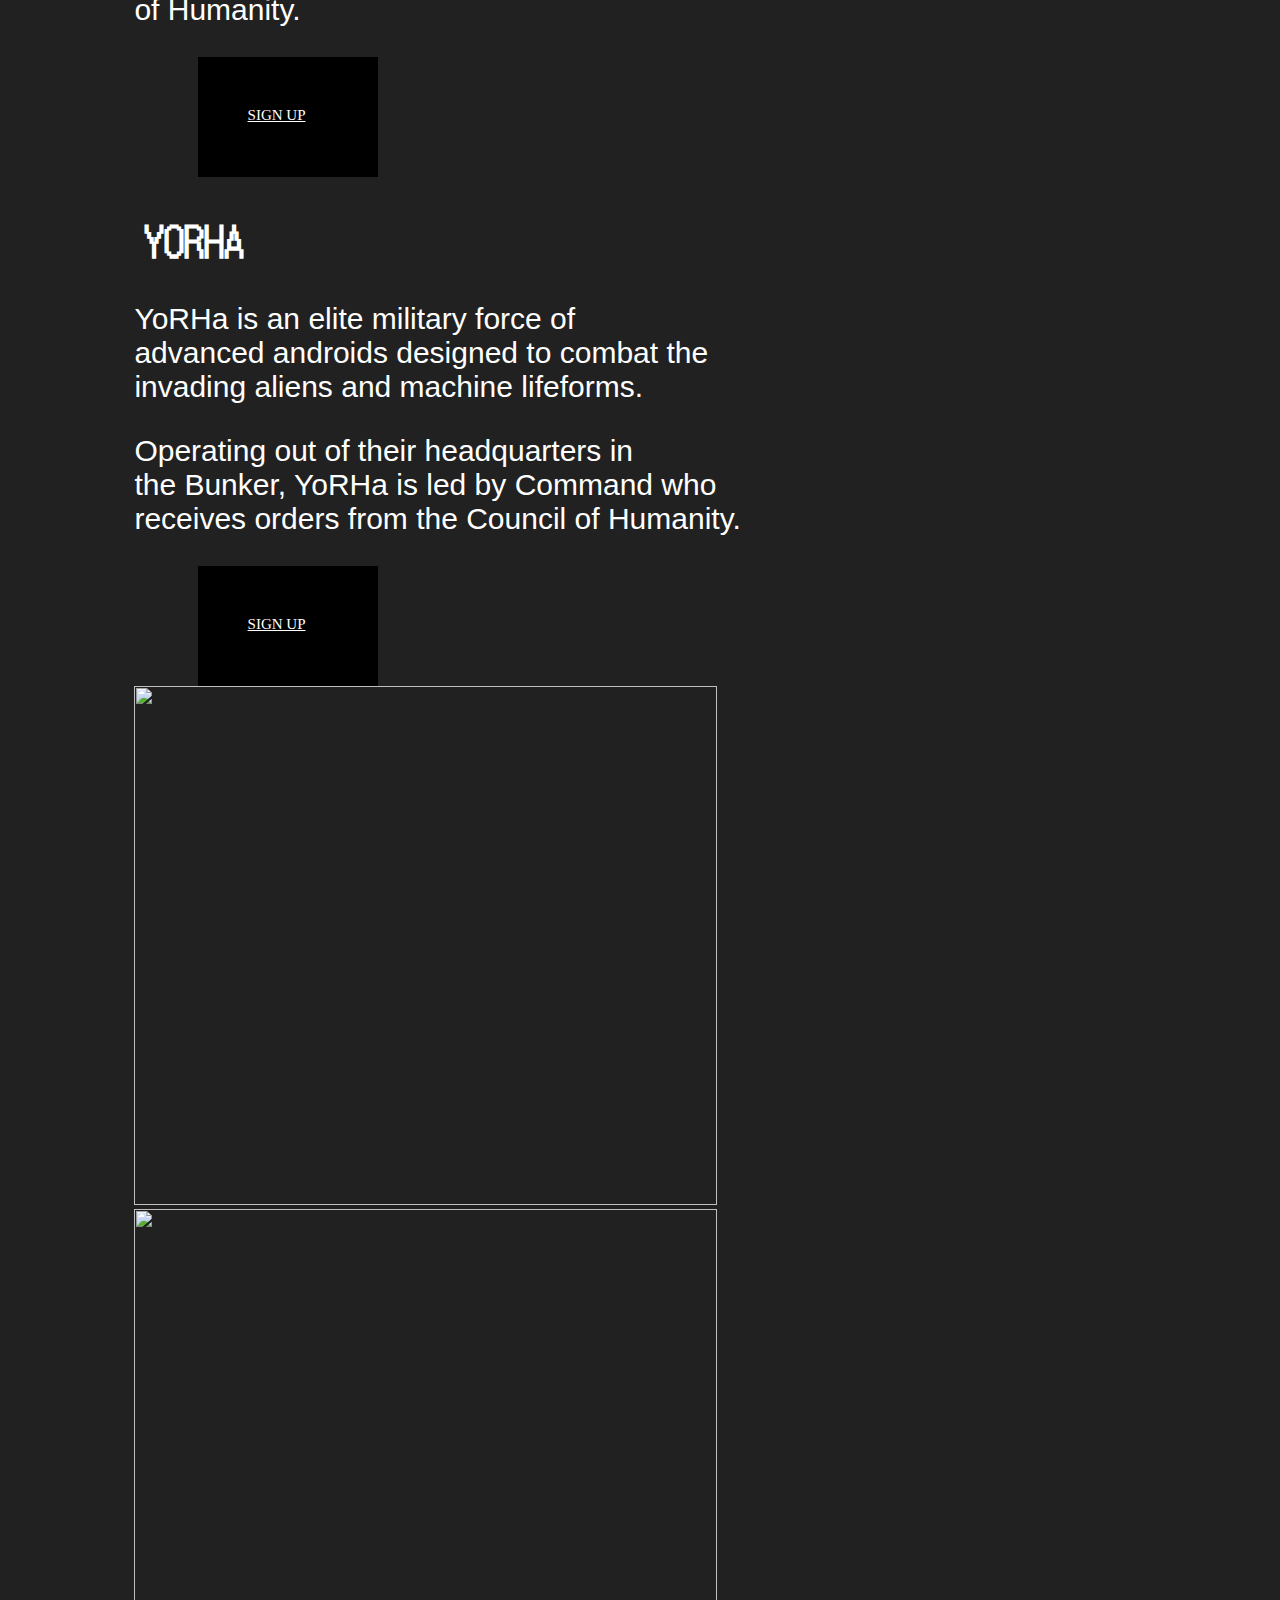
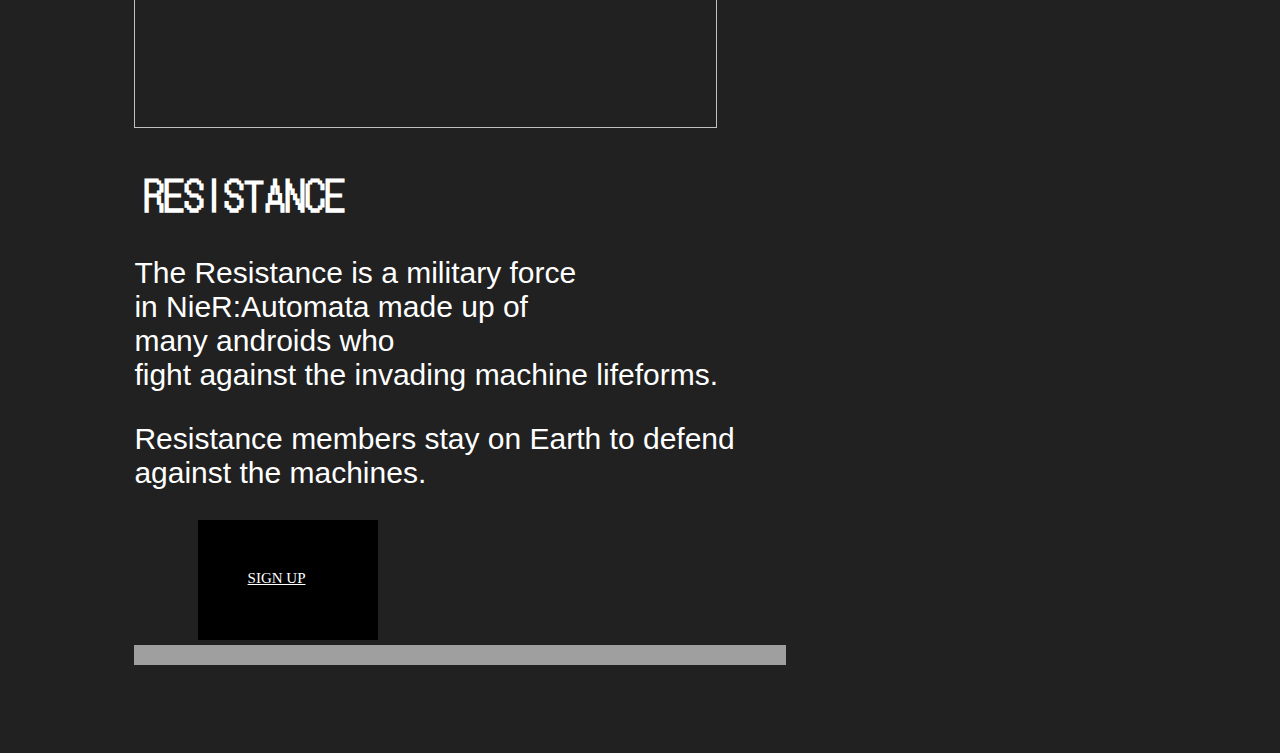
==== commit 826087e2: "asdf" ====
--- a/index.html
+++ b/index.html
@@ -62,7 +62,7 @@
       <p>The Resistance is a military force<br>in NieR:Automata made up of many androids who<br>fight against the invading machine lifeforms.</p>
       <p>Resistance members stay on Earth to defend<br>against the machines.</p>
       <div class="SignUp">
-        <a href="https://nier.fandom.com/wiki/Resistance"style="color: inherit;"target="_blank">CHANGE UP</a>
+        <a href="https://nier.fandom.com/wiki/Resistance"style="color: inherit;"target="_blank">SIGN UP</a>
       </div>
     </div>
 
--- a/styles.css
+++ b/styles.css
@@ -90,9 +90,9 @@
 }
 div.sidebyside div div.SignUp {
     color: white;
-    font-size: 20px;
+    font-size: 15px;
     background-color: black;
     border: 50px solid black;
     width: 80px;
-    height: 15px;
+    height: 20px;
   }